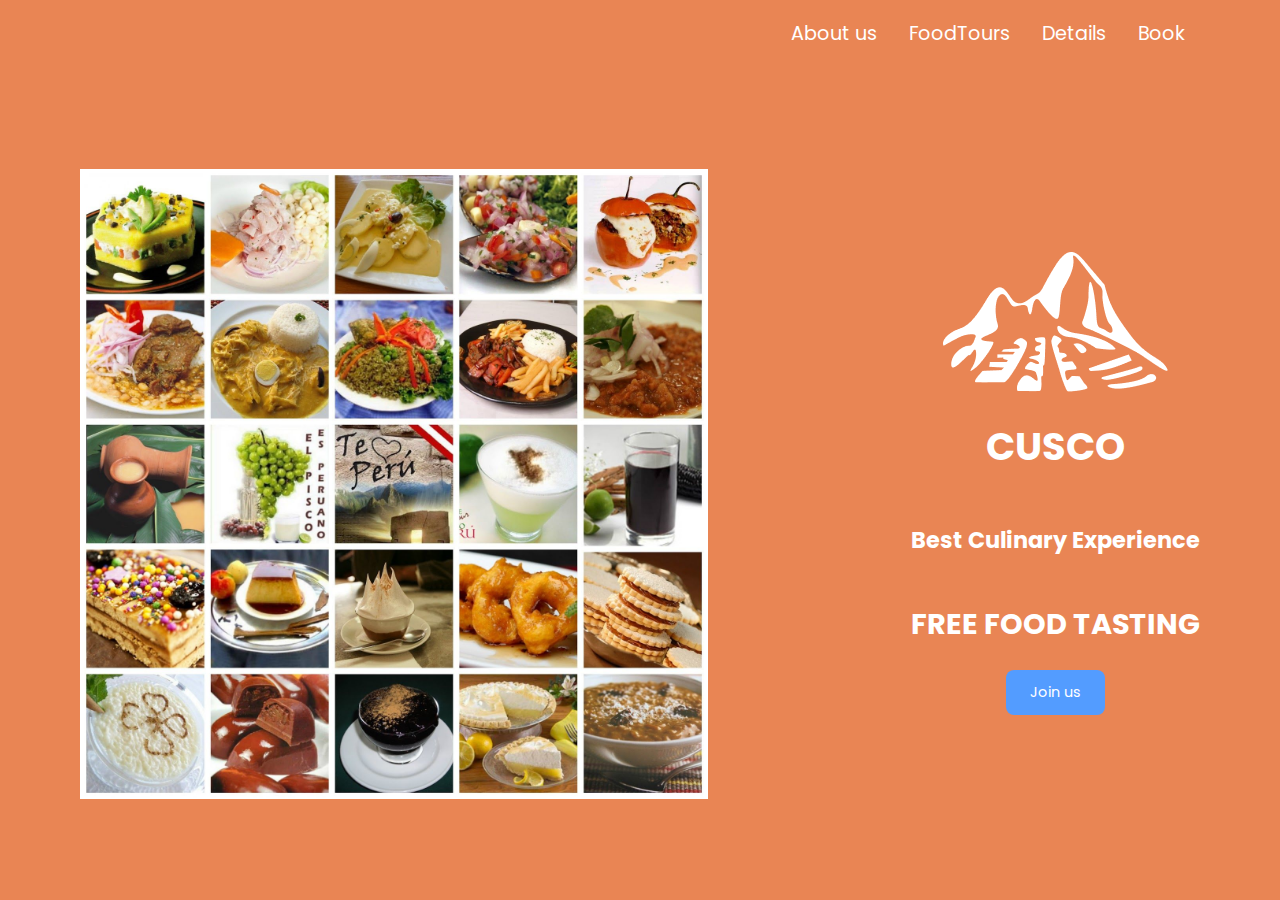
==== index.html @ 31636778 "First commit some html&&css files" ====
<!DOCTYPE html>
<html>
<head>
    <meta charset="utf-8" />
    <meta http-equiv="X-UA-Compatible" content="IE=edge">
    <title>FreeFoodTasting</title>
    <meta name="viewport" content="width=device-width, initial-scale=1">
    <link rel="stylesheet" type="text/css" media="screen" href="styles.css" />
    <link rel="stylesheet" type="text/css" media="screen" href="index.css" />
</head>

<body class="full-height-grow container">
    <header class="main-header">
        <nav class="navbar">
            <ul>
                <li><a href="#">About us</a></li>
                <li><a href="join.html">FoodTours</a></li>
                <li><a href="#">Details</a></li>
                <li><a href="#">Book</a></li>
            </ul>
        </nav>
    </header>

    <section class="home-main-section">
        <div class="img-wrapper">
            <div class="dishes-image"></div>
        </div>
        <div class="main-text">
            <img src="/images/mp.png" href="#" alt="logo-cusco">
            <h1>Cusco</h1>
            <h3>Best Culinary Experience</h3>
            <h2>Free Food Tasting</h2>
            <a href="#" class="btn">Join us</a>
        </div>
    </section>
</body>
</html>
---- styles.css ----
@import url('https://fonts.googleapis.com/css?family=Poppins:400,500,700');

*, *::before, *::after {
  box-sizing: border-box;
}

body {
    padding: 0;
    margin: 0;
    background-color: rgb(233, 133, 84);
    font-family: Poppins, sans-serif;
    font-size: 1.2rem;
    color: white;
    min-height: 100vh;
}

.full-height-grow {
    display: flex;
    flex-direction: column;
}

.container {
    max-width: 1200px;
    margin: 0 auto;
    padding: 0 40px;
    flex-grow: 1;
}

.main-header {
    display: flex;
    justify-content: flex-end;
}

.navbar ul {
    display: flex;
    list-style: none;
}

.navbar a {
    color: inherit;
    text-decoration: none;
    padding: 1rem;
}

.navbar a:hover {
    color: skyblue;
}

.btn {
    color: white;
    background-color: #539CFF;
    padding: .75rem 1.5rem;
    border-radius: .5rem;
    text-decoration: none;
    font-size: .9rem;
    outline: none;
    border: none;
    cursor: pointer;
}
.btn:hover{
    background-color: #2180d8;
}

.btn:focus{
    background-color: #2180d8;
}
---- index.css ----
.home-main-section {
    display: flex;
    align-items: stretch;
    justify-content: space-between;
    flex-grow: 1;
}

.home-main-section .img-wrapper { 
    display: flex;
    flex-direction: column;
    justify-content: center;
    flex-grow: 1;
    align-items: stretch;
}

.home-main-section .img-wrapper .dishes-image {
    background-image: url(/images/peruvian_food.jpg);
    flex-grow: 1;
    max-height: 70vh;
    min-width: 30vw;
    background-size: contain;/*resize the image to make it full visible*/
    background-repeat: no-repeat;
    background-position: bottom left;
}

.main-text h1,h2 {
    text-transform: uppercase;
}

.home-main-section .main-text {
    display: flex;
    flex-direction: column;
    justify-content: center;
    align-items: center;
}
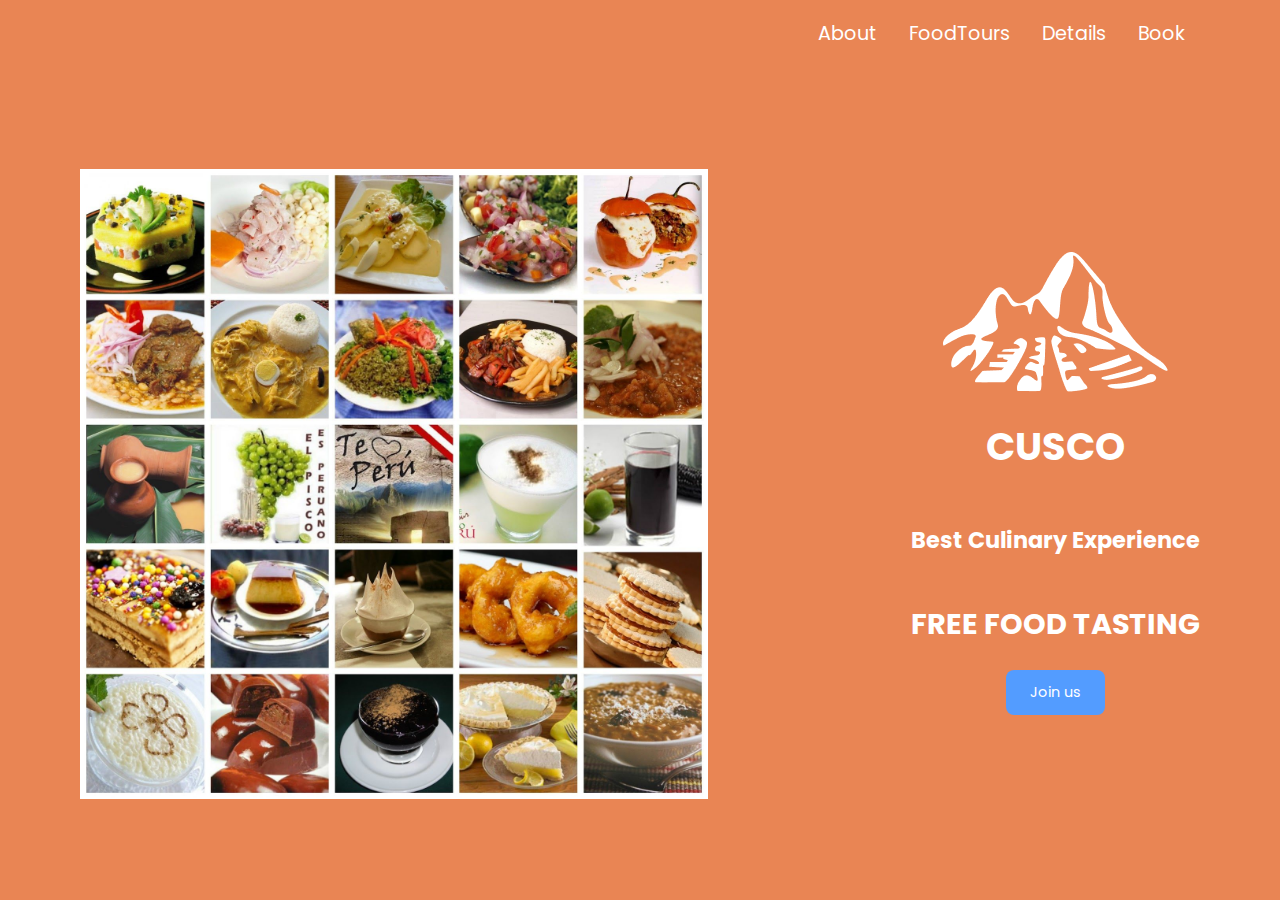
==== commit 84026cf5: "adding some content, styles && taking caring of responsive features" ====
--- a/index.html
+++ b/index.html
@@ -13,7 +13,7 @@
     <header class="main-header">
         <nav class="navbar">
             <ul>
-                <li><a href="#">About us</a></li>
+                <li><a href="#">About</a></li>
                 <li><a href="join.html">FoodTours</a></li>
                 <li><a href="#">Details</a></li>
                 <li><a href="#">Book</a></li>
--- a/styles.css
+++ b/styles.css
@@ -29,11 +29,13 @@
 .main-header {
     display: flex;
     justify-content: flex-end;
+    text-align: center;
 }
 
 .navbar ul {
     display: flex;
     list-style: none;
+    padding: 0;
 }
 
 .navbar a {
@@ -44,6 +46,15 @@
 
 .navbar a:hover {
     color: skyblue;
+}
+
+@media(max-width: 900px) {
+    .main-header {
+        justify-content: center;
+    }
+    .navbar a {
+        padding: .5rem;
+    }
 }
 
 .btn {
--- a/index.css
+++ b/index.css
@@ -11,6 +11,16 @@
     justify-content: center;
     flex-grow: 1;
     align-items: stretch;
+}
+
+@media (max-width: 900px) {
+    .home-main-section .img-wrapper{
+        display: none;
+    }
+
+    .home-main-section{
+        justify-content: center;
+    }
 }
 
 .home-main-section .img-wrapper .dishes-image {
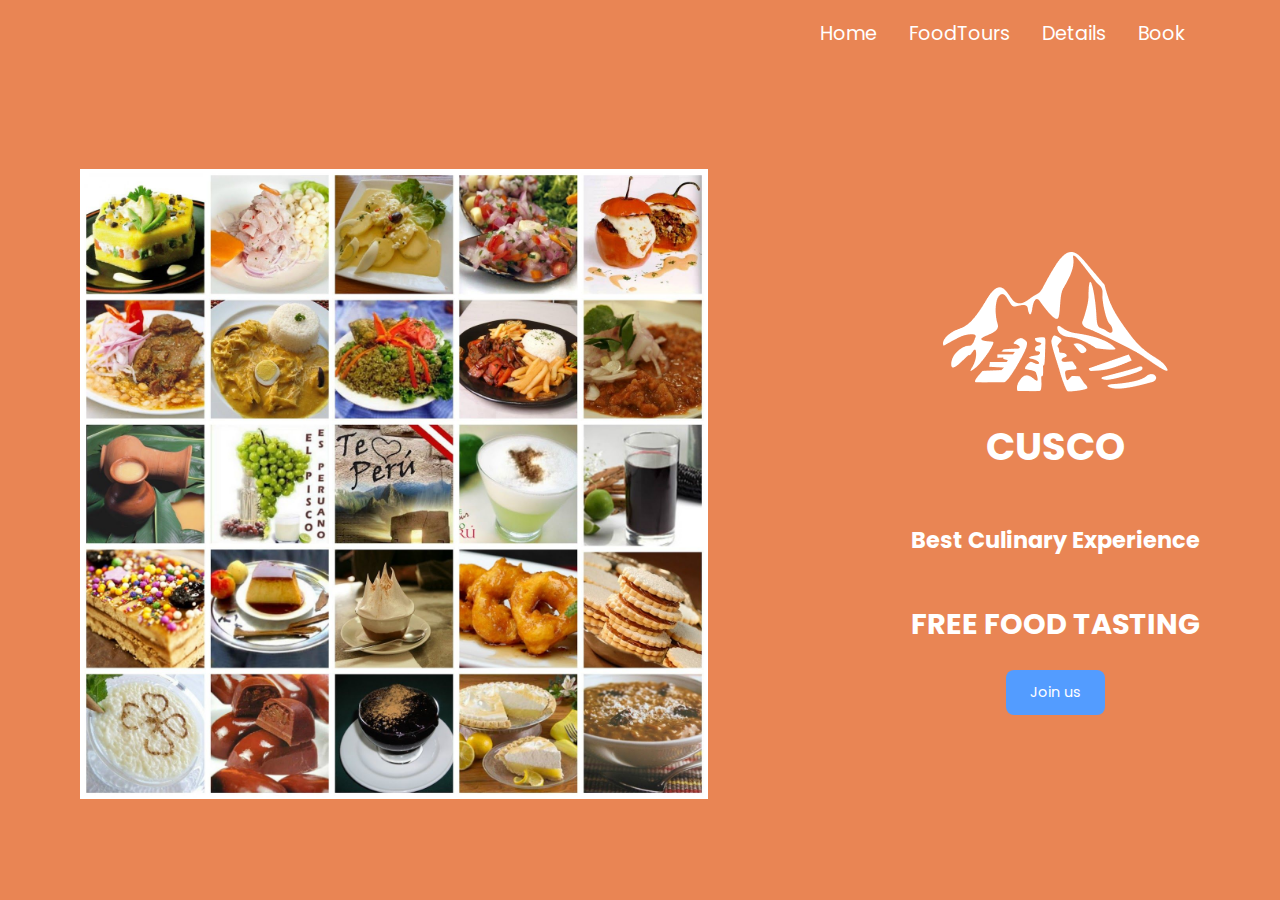
==== commit 1dbf78a8: "tours html & css and responsive fixes" ====
--- a/index.html
+++ b/index.html
@@ -13,10 +13,10 @@
     <header class="main-header">
         <nav class="navbar">
             <ul>
-                <li><a href="#">About</a></li>
-                <li><a href="join.html">FoodTours</a></li>
-                <li><a href="#">Details</a></li>
-                <li><a href="#">Book</a></li>
+                <li><a href="index.html">Home</a></li>
+                <li><a href="foodtours.html">FoodTours</a></li>
+                <li><a href="details.html">Details</a></li>
+                <li><a href="book.html">Book</a></li>
             </ul>
         </nav>
     </header>
@@ -33,5 +33,14 @@
             <a href="#" class="btn">Join us</a>
         </div>
     </section>
+
+    <script
+        src="https://code.jquery.com/jquery-3.4.1.min.js"
+        integrity="sha256-CSXorXvZcTkaix6Yvo6HppcZGetbYMGWSFlBw8HfCJo="
+        crossorigin="anonymous">
+    </script>
+
+<script src="main.js"></script>
+
 </body>
 </html>--- a/styles.css
+++ b/styles.css
@@ -74,4 +74,46 @@
 
 .btn:focus{
     background-color: #2180d8;
+}
+
+/*Navbar mobile*/
+.menu-mobile {
+    display: flex;
+    flex-direction: column;
+    position: relative;
+    background: #222629;
+    border-bottom: 3px solid #61892F;
+    padding: 1rem;
+    display: none;
+}
+.menu-mobile.nav-Expanded {
+    display: flex;
+}
+
+.menu-mobile ul {
+    display: flex;
+    flex-direction: column;
+    align-items: center;
+    padding-left: 0;
+}
+
+.menu-mobile ul li {
+    list-style: none;
+    margin-bottom: 1rem;
+    display: flex;
+    font-family: Raleway;
+}
+
+.menu-mobile ul li a {
+    color: #86C232;
+    font-size: 1.2rem;
+    font-weight: 400;
+    text-transform: uppercase;
+    text-decoration: none;    
+}
+
+.menu-mobile ul li i{
+    color: #86C232;
+    font-size: 1.5rem;
+    margin-right: .3rem;
 }